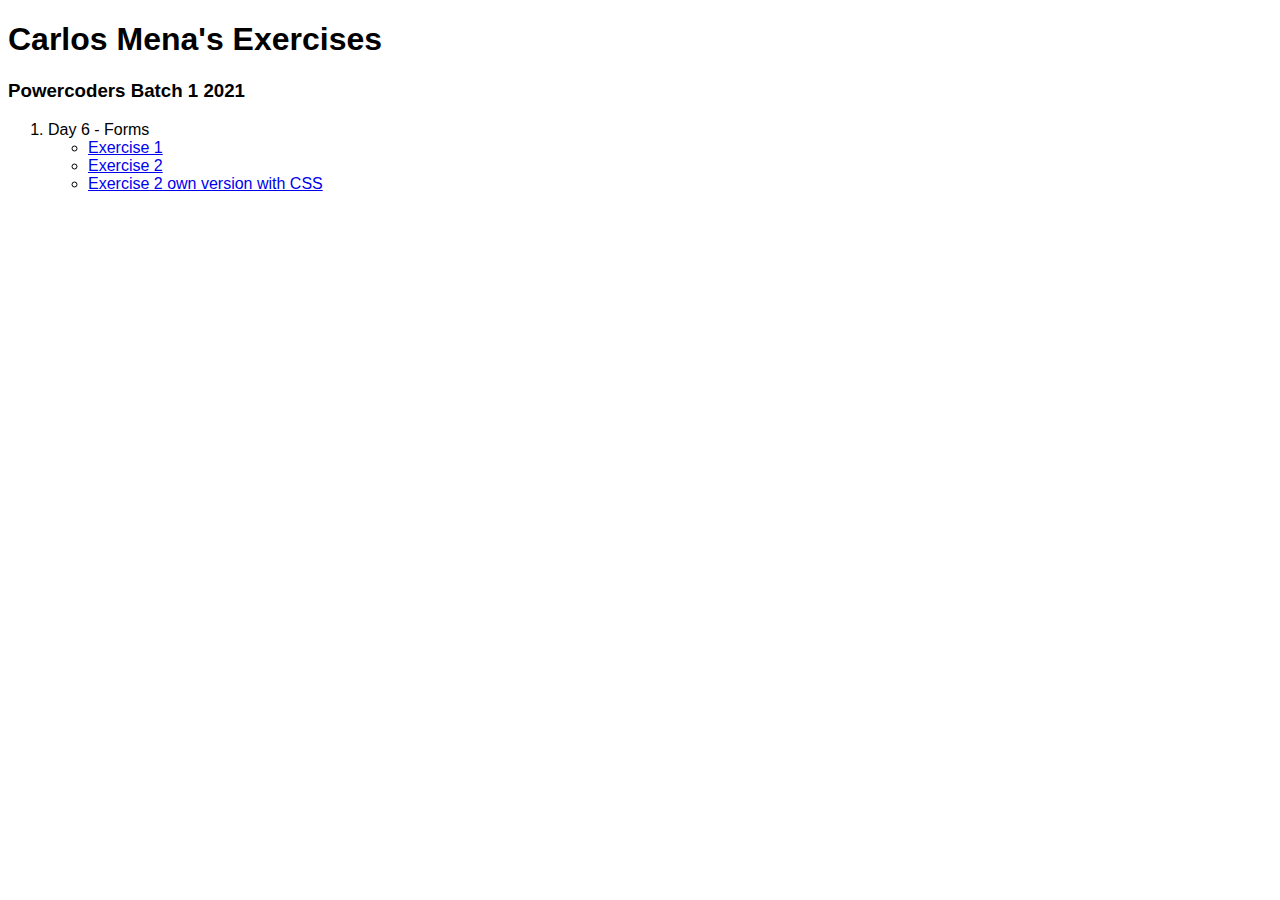
==== index.html @ 5c0b4c6e "Added folder for day 6 and index.html to navigate the exercises" ====
<!DOCTYPE html>
<html>

<head>
	<meta charset="utf-8">
	<meta name="viewport" content="width=device-width">
	<title>repl.it</title>
	<link href="css/style.css" rel="stylesheet" type="text/css" />
</head>

<body>
	<header>
		<h1>Carlos Mena's Exercises</h1>
		<h3>Powercoders Batch 1 2021</h3>
	</header>
	<main>
		<section>
			<nav>
				<ol>
					<li>Day 6 - Forms
						<ul>
							<li><a href="Day6-Forms/exercise1.html">Exercise 1</a></li>
							<li><a href="Day6-Forms/exercise2.html">Exercise 2</a></li>
							<li><a href="Day6-Forms/exercise2-other-styled.html">Exercise 2 own version with CSS</a></li>
						</ul>
					</li>

				</ol>
			</nav>
		</section>
	</main>
	<script src="script.js">

	</script>
</body>

</html>
---- css/style.css ----
* {
    box-sizing: border-box;
}

body {
    font-family: Verdana, Geneva, Tahoma, sans-serif;
}
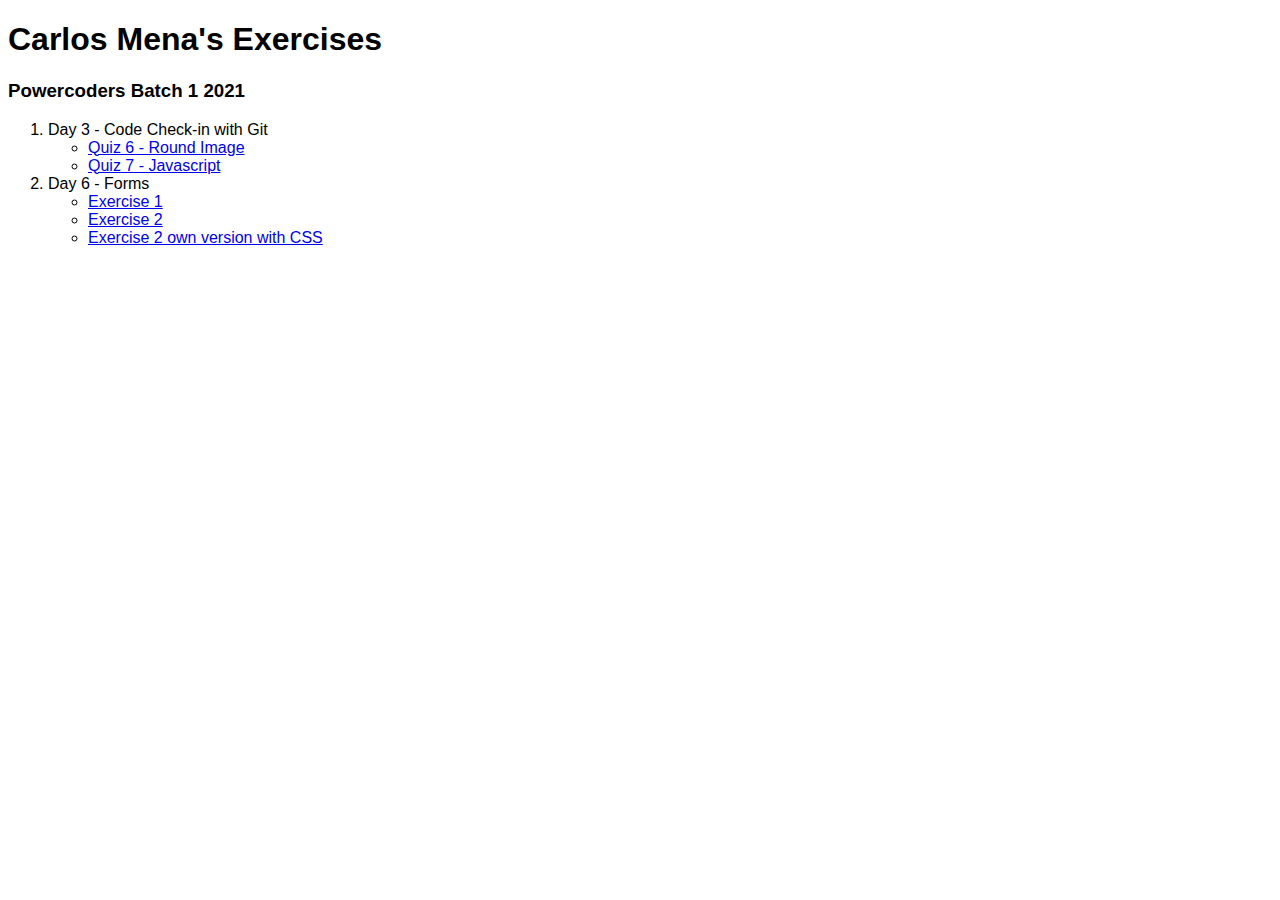
==== commit 3f7dc03a: "renamed day5 folder to day3, updated index.html with new day3" ====
--- a/index.html
+++ b/index.html
@@ -17,6 +17,12 @@
 		<section>
 			<nav>
 				<ol>
+					<li>Day 3 - Code Check-in with Git
+						<ul>
+							<li><a href="Day3-CodeCheckIn/quiz6.html">Quiz 6 - Round Image</a></li>
+							<li><a href="Day3-CodeCheckIn/quiz7.html">Quiz 7 - Javascript</a></li>
+						</ul>
+					</li>
 					<li>Day 6 - Forms
 						<ul>
 							<li><a href="Day6-Forms/exercise1.html">Exercise 1</a></li>
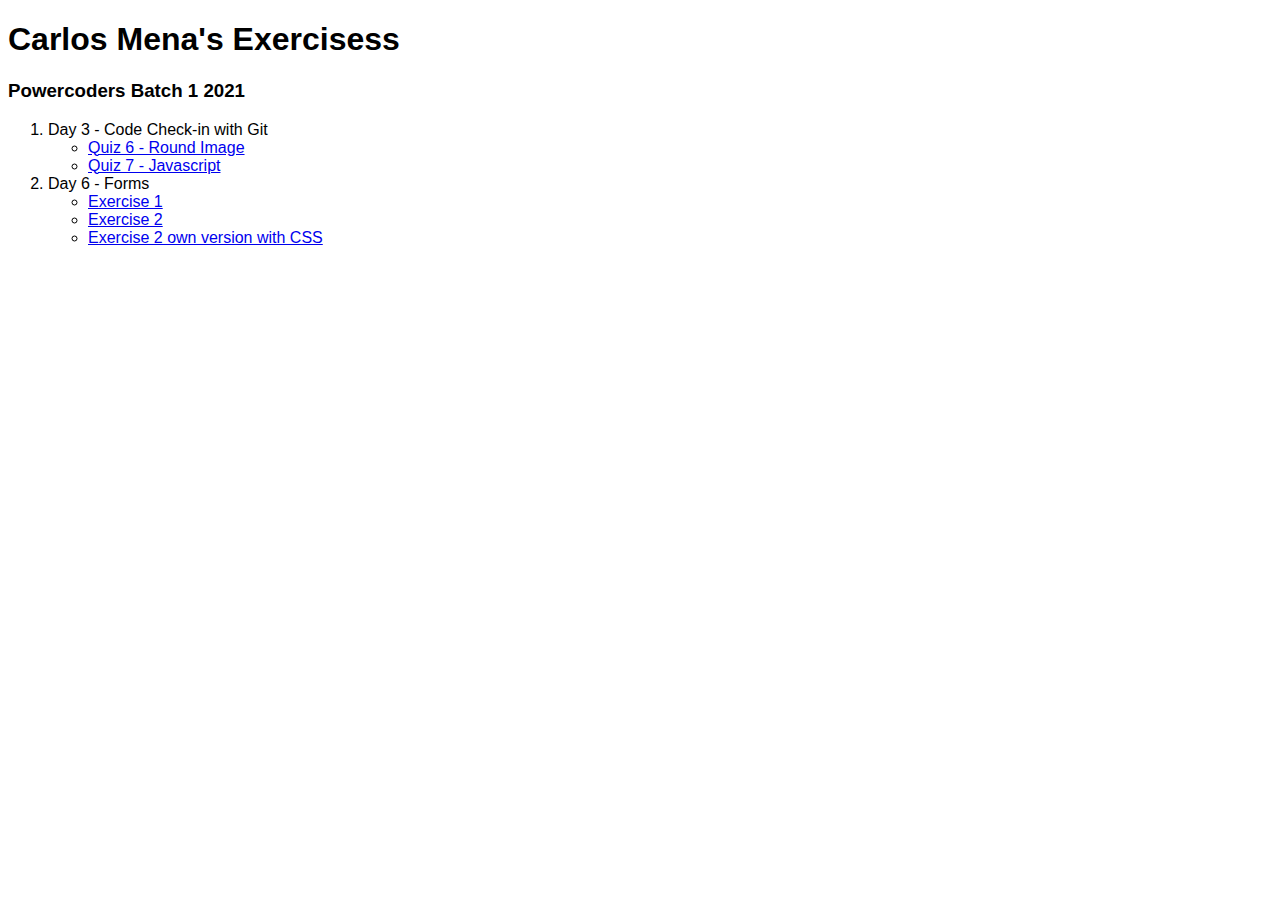
==== commit 6d54f61b: "removing text.txt for sample purposes" ====
--- a/index.html
+++ b/index.html
@@ -10,7 +10,7 @@
 
 <body>
 	<header>
-		<h1>Carlos Mena's Exercises</h1>
+		<h1>Carlos Mena's Exercisess</h1>
 		<h3>Powercoders Batch 1 2021</h3>
 	</header>
 	<main>
